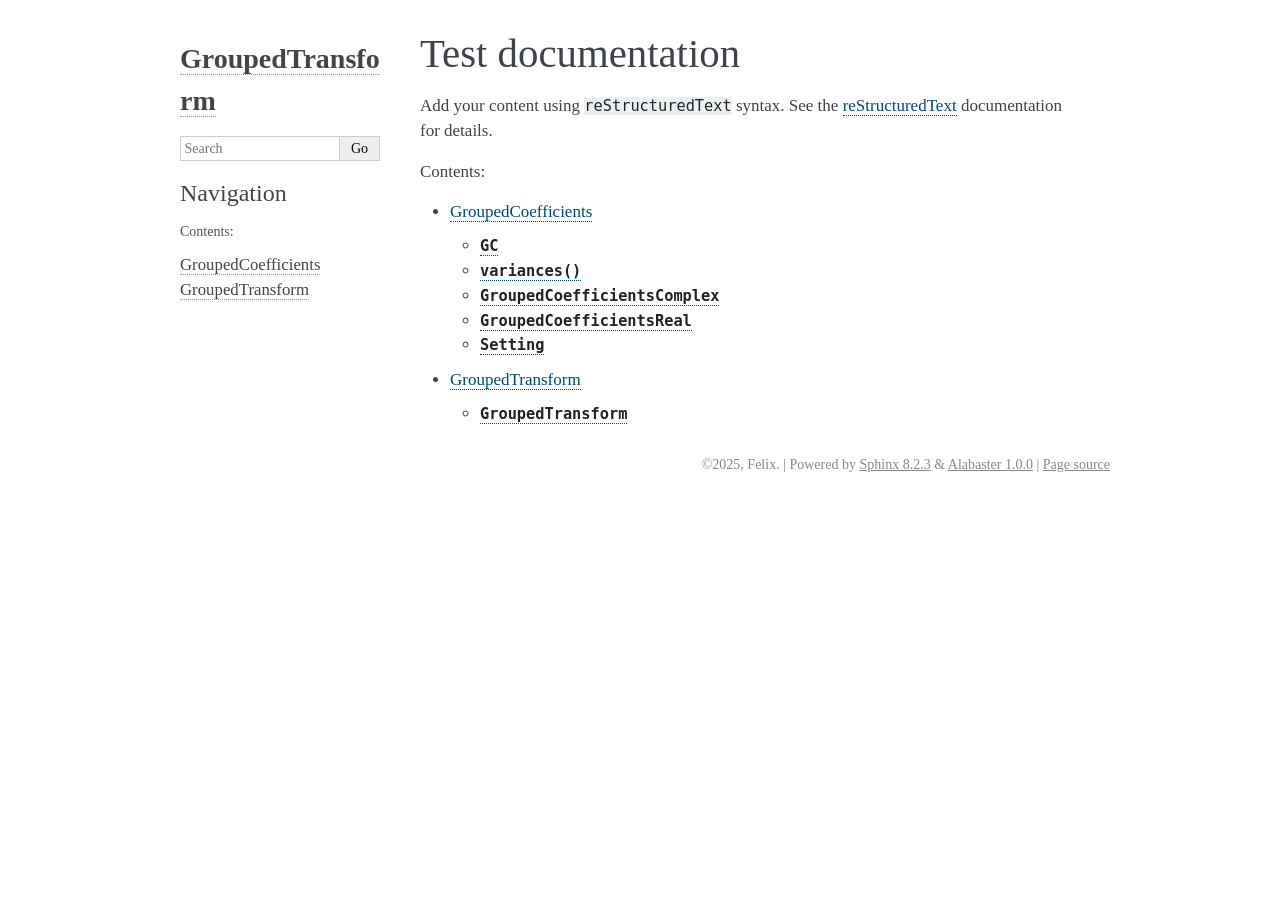
==== index.html @ cc87ff0a "deploy: 52db843115d03a00d47e2cb00f927df97d5983b2" ====
<!DOCTYPE html>

<html lang="en" data-content_root="./">
  <head>
    <meta charset="utf-8" />
    <meta name="viewport" content="width=device-width, initial-scale=1.0" /><meta name="viewport" content="width=device-width, initial-scale=1" />

    <title>Test documentation &#8212; GroupedTransform 29.07.2025 documentation</title>
    <link rel="stylesheet" type="text/css" href="_static/pygments.css?v=d1102ebc" />
    <link rel="stylesheet" type="text/css" href="_static/basic.css?v=b08954a9" />
    <link rel="stylesheet" type="text/css" href="_static/alabaster.css?v=27fed22d" />
    <script src="_static/documentation_options.js?v=f8a20051"></script>
    <script src="_static/doctools.js?v=9bcbadda"></script>
    <script src="_static/sphinx_highlight.js?v=dc90522c"></script>
    <link rel="index" title="Index" href="genindex.html" />
    <link rel="search" title="Search" href="search.html" />
    <link rel="next" title="GroupedCoefficients" href="GC.html" />
   
  <link rel="stylesheet" href="_static/custom.css" type="text/css" />
  

  
  

  </head><body>
  

    <div class="document">
      <div class="documentwrapper">
        <div class="bodywrapper">
          

          <div class="body" role="main">
            
  <section id="test-documentation">
<h1>Test documentation<a class="headerlink" href="#test-documentation" title="Link to this heading">¶</a></h1>
<p>Add your content using <code class="docutils literal notranslate"><span class="pre">reStructuredText</span></code> syntax. See the
<a class="reference external" href="https://www.sphinx-doc.org/en/master/usage/restructuredtext/index.html">reStructuredText</a>
documentation for details.</p>
<div class="toctree-wrapper compound">
<p class="caption" role="heading"><span class="caption-text">Contents:</span></p>
<ul>
<li class="toctree-l1"><a class="reference internal" href="GC.html">GroupedCoefficients</a><ul>
<li class="toctree-l2"><a class="reference internal" href="GC.html#GC"><code class="docutils literal notranslate"><span class="pre">GC</span></code></a></li>
<li class="toctree-l2"><a class="reference internal" href="GC.html#variances"><code class="docutils literal notranslate"><span class="pre">variances()</span></code></a></li>
<li class="toctree-l2"><a class="reference internal" href="GC.html#GroupedCoefficientsComplex"><code class="docutils literal notranslate"><span class="pre">GroupedCoefficientsComplex</span></code></a></li>
<li class="toctree-l2"><a class="reference internal" href="GC.html#GroupedCoefficientsReal"><code class="docutils literal notranslate"><span class="pre">GroupedCoefficientsReal</span></code></a></li>
<li class="toctree-l2"><a class="reference internal" href="GC.html#Setting"><code class="docutils literal notranslate"><span class="pre">Setting</span></code></a></li>
</ul>
</li>
<li class="toctree-l1"><a class="reference internal" href="GroupedTransforms.html">GroupedTransform</a><ul>
<li class="toctree-l2"><a class="reference internal" href="GroupedTransforms.html#GroupedTransform"><code class="docutils literal notranslate"><span class="pre">GroupedTransform</span></code></a></li>
</ul>
</li>
</ul>
</div>
</section>


          </div>
          
        </div>
      </div>
      <div class="sphinxsidebar" role="navigation" aria-label="Main">
        <div class="sphinxsidebarwrapper">
<h1 class="logo"><a href="#">GroupedTransform</a></h1>









<search id="searchbox" style="display: none" role="search">
    <div class="searchformwrapper">
    <form class="search" action="search.html" method="get">
      <input type="text" name="q" aria-labelledby="searchlabel" autocomplete="off" autocorrect="off" autocapitalize="off" spellcheck="false" placeholder="Search"/>
      <input type="submit" value="Go" />
    </form>
    </div>
</search>
<script>document.getElementById('searchbox').style.display = "block"</script><h3>Navigation</h3>
<p class="caption" role="heading"><span class="caption-text">Contents:</span></p>
<ul>
<li class="toctree-l1"><a class="reference internal" href="GC.html">GroupedCoefficients</a></li>
<li class="toctree-l1"><a class="reference internal" href="GroupedTransforms.html">GroupedTransform</a></li>
</ul>

<div class="relations">
<h3>Related Topics</h3>
<ul>
  <li><a href="#">Documentation overview</a><ul>
      <li>Next: <a href="GC.html" title="next chapter">GroupedCoefficients</a></li>
  </ul></li>
</ul>
</div>








        </div>
      </div>
      <div class="clearer"></div>
    </div>
    <div class="footer">
      &#169;2025, Felix.
      
      |
      Powered by <a href="https://www.sphinx-doc.org/">Sphinx 8.2.3</a>
      &amp; <a href="https://alabaster.readthedocs.io">Alabaster 1.0.0</a>
      
      |
      <a href="_sources/index.rst.txt"
          rel="nofollow">Page source</a>
    </div>

    

    
  </body>
</html>
---- _static/pygments.css ----
pre { line-height: 125%; }
td.linenos .normal { color: inherit; background-color: transparent; padding-left: 5px; padding-right: 5px; }
span.linenos { color: inherit; background-color: transparent; padding-left: 5px; padding-right: 5px; }
td.linenos .special { color: #000000; background-color: #ffffc0; padding-left: 5px; padding-right: 5px; }
span.linenos.special { color: #000000; background-color: #ffffc0; padding-left: 5px; padding-right: 5px; }
.highlight .hll { background-color: #ffffcc }
.highlight { background: #f8f8f8; }
.highlight .c { color: #8f5902; font-style: italic } /* Comment */
.highlight .err { color: #a40000; border: 1px solid #ef2929 } /* Error */
.highlight .g { color: #000000 } /* Generic */
.highlight .k { color: #004461; font-weight: bold } /* Keyword */
.highlight .l { color: #000000 } /* Literal */
.highlight .n { color: #000000 } /* Name */
.highlight .o { color: #582800 } /* Operator */
.highlight .x { color: #000000 } /* Other */
.highlight .p { color: #000000; font-weight: bold } /* Punctuation */
.highlight .ch { color: #8f5902; font-style: italic } /* Comment.Hashbang */
.highlight .cm { color: #8f5902; font-style: italic } /* Comment.Multiline */
.highlight .cp { color: #8f5902 } /* Comment.Preproc */
.highlight .cpf { color: #8f5902; font-style: italic } /* Comment.PreprocFile */
.highlight .c1 { color: #8f5902; font-style: italic } /* Comment.Single */
.highlight .cs { color: #8f5902; font-style: italic } /* Comment.Special */
.highlight .gd { color: #a40000 } /* Generic.Deleted */
.highlight .ge { color: #000000; font-style: italic } /* Generic.Emph */
.highlight .ges { color: #000000 } /* Generic.EmphStrong */
.highlight .gr { color: #ef2929 } /* Generic.Error */
.highlight .gh { color: #000080; font-weight: bold } /* Generic.Heading */
.highlight .gi { color: #00A000 } /* Generic.Inserted */
.highlight .go { color: #888888 } /* Generic.Output */
.highlight .gp { color: #745334 } /* Generic.Prompt */
.highlight .gs { color: #000000; font-weight: bold } /* Generic.Strong */
.highlight .gu { color: #800080; font-weight: bold } /* Generic.Subheading */
.highlight .gt { color: #a40000; font-weight: bold } /* Generic.Traceback */
.highlight .kc { color: #004461; font-weight: bold } /* Keyword.Constant */
.highlight .kd { color: #004461; font-weight: bold } /* Keyword.Declaration */
.highlight .kn { color: #004461; font-weight: bold } /* Keyword.Namespace */
.highlight .kp { color: #004461; font-weight: bold } /* Keyword.Pseudo */
.highlight .kr { color: #004461; font-weight: bold } /* Keyword.Reserved */
.highlight .kt { color: #004461; font-weight: bold } /* Keyword.Type */
.highlight .ld { color: #000000 } /* Literal.Date */
.highlight .m { color: #990000 } /* Literal.Number */
.highlight .s { color: #4e9a06 } /* Literal.String */
.highlight .na { color: #c4a000 } /* Name.Attribute */
.highlight .nb { color: #004461 } /* Name.Builtin */
.highlight .nc { color: #000000 } /* Name.Class */
.highlight .no { color: #000000 } /* Name.Constant */
.highlight .nd { color: #888888 } /* Name.Decorator */
.highlight .ni { color: #ce5c00 } /* Name.Entity */
.highlight .ne { color: #cc0000; font-weight: bold } /* Name.Exception */
.highlight .nf { color: #000000 } /* Name.Function */
.highlight .nl { color: #f57900 } /* Name.Label */
.highlight .nn { color: #000000 } /* Name.Namespace */
.highlight .nx { color: #000000 } /* Name.Other */
.highlight .py { color: #000000 } /* Name.Property */
.highlight .nt { color: #004461; font-weight: bold } /* Name.Tag */
.highlight .nv { color: #000000 } /* Name.Variable */
.highlight .ow { color: #004461; font-weight: bold } /* Operator.Word */
.highlight .pm { color: #000000; font-weight: bold } /* Punctuation.Marker */
.highlight .w { color: #f8f8f8 } /* Text.Whitespace */
.highlight .mb { color: #990000 } /* Literal.Number.Bin */
.highlight .mf { color: #990000 } /* Literal.Number.Float */
.highlight .mh { color: #990000 } /* Literal.Number.Hex */
.highlight .mi { color: #990000 } /* Literal.Number.Integer */
.highlight .mo { color: #990000 } /* Literal.Number.Oct */
.highlight .sa { color: #4e9a06 } /* Literal.String.Affix */
.highlight .sb { color: #4e9a06 } /* Literal.String.Backtick */
.highlight .sc { color: #4e9a06 } /* Literal.String.Char */
.highlight .dl { color: #4e9a06 } /* Literal.String.Delimiter */
.highlight .sd { color: #8f5902; font-style: italic } /* Literal.String.Doc */
.highlight .s2 { color: #4e9a06 } /* Literal.String.Double */
.highlight .se { color: #4e9a06 } /* Literal.String.Escape */
.highlight .sh { color: #4e9a06 } /* Literal.String.Heredoc */
.highlight .si { color: #4e9a06 } /* Literal.String.Interpol */
.highlight .sx { color: #4e9a06 } /* Literal.String.Other */
.highlight .sr { color: #4e9a06 } /* Literal.String.Regex */
.highlight .s1 { color: #4e9a06 } /* Literal.String.Single */
.highlight .ss { color: #4e9a06 } /* Literal.String.Symbol */
.highlight .bp { color: #3465a4 } /* Name.Builtin.Pseudo */
.highlight .fm { color: #000000 } /* Name.Function.Magic */
.highlight .vc { color: #000000 } /* Name.Variable.Class */
.highlight .vg { color: #000000 } /* Name.Variable.Global */
.highlight .vi { color: #000000 } /* Name.Variable.Instance */
.highlight .vm { color: #000000 } /* Name.Variable.Magic */
.highlight .il { color: #990000 } /* Literal.Number.Integer.Long */
---- _static/basic.css ----
/*
 * Sphinx stylesheet -- basic theme.
 */

/* -- main layout ----------------------------------------------------------- */

div.clearer {
    clear: both;
}

div.section::after {
    display: block;
    content: '';
    clear: left;
}

/* -- relbar ---------------------------------------------------------------- */

div.related {
    width: 100%;
    font-size: 90%;
}

div.related h3 {
    display: none;
}

div.related ul {
    margin: 0;
    padding: 0 0 0 10px;
    list-style: none;
}

div.related li {
    display: inline;
}

div.related li.right {
    float: right;
    margin-right: 5px;
}

/* -- sidebar --------------------------------------------------------------- */

div.sphinxsidebarwrapper {
    padding: 10px 5px 0 10px;
}

div.sphinxsidebar {
    float: left;
    width: 230px;
    margin-left: -100%;
    font-size: 90%;
    word-wrap: break-word;
    overflow-wrap : break-word;
}

div.sphinxsidebar ul {
    list-style: none;
}

div.sphinxsidebar ul ul,
div.sphinxsidebar ul.want-points {
    margin-left: 20px;
    list-style: square;
}

div.sphinxsidebar ul ul {
    margin-top: 0;
    margin-bottom: 0;
}

div.sphinxsidebar form {
    margin-top: 10px;
}

div.sphinxsidebar input {
    border: 1px solid #98dbcc;
    font-family: sans-serif;
    font-size: 1em;
}

div.sphinxsidebar #searchbox form.search {
    overflow: hidden;
}

div.sphinxsidebar #searchbox input[type="text"] {
    float: left;
    width: 80%;
    padding: 0.25em;
    box-sizing: border-box;
}

div.sphinxsidebar #searchbox input[type="submit"] {
    float: left;
    width: 20%;
    border-left: none;
    padding: 0.25em;
    box-sizing: border-box;
}


img {
    border: 0;
    max-width: 100%;
}

/* -- search page ----------------------------------------------------------- */

ul.search {
    margin-top: 10px;
}

ul.search li {
    padding: 5px 0;
}

ul.search li a {
    font-weight: bold;
}

ul.search li p.context {
    color: #888;
    margin: 2px 0 0 30px;
    text-align: left;
}

ul.keywordmatches li.goodmatch a {
    font-weight: bold;
}

/* -- index page ------------------------------------------------------------ */

table.contentstable {
    width: 90%;
    margin-left: auto;
    margin-right: auto;
}

table.contentstable p.biglink {
    line-height: 150%;
}

a.biglink {
    font-size: 1.3em;
}

span.linkdescr {
    font-style: italic;
    padding-top: 5px;
    font-size: 90%;
}

/* -- general index --------------------------------------------------------- */

table.indextable {
    width: 100%;
}

table.indextable td {
    text-align: left;
    vertical-align: top;
}

table.indextable ul {
    margin-top: 0;
    margin-bottom: 0;
    list-style-type: none;
}

table.indextable > tbody > tr > td > ul {
    padding-left: 0em;
}

table.indextable tr.pcap {
    height: 10px;
}

table.indextable tr.cap {
    margin-top: 10px;
    background-color: #f2f2f2;
}

img.toggler {
    margin-right: 3px;
    margin-top: 3px;
    cursor: pointer;
}

div.modindex-jumpbox {
    border-top: 1px solid #ddd;
    border-bottom: 1px solid #ddd;
    margin: 1em 0 1em 0;
    padding: 0.4em;
}

div.genindex-jumpbox {
    border-top: 1px solid #ddd;
    border-bottom: 1px solid #ddd;
    margin: 1em 0 1em 0;
    padding: 0.4em;
}

/* -- domain module index --------------------------------------------------- */

table.modindextable td {
    padding: 2px;
    border-collapse: collapse;
}

/* -- general body styles --------------------------------------------------- */

div.body {
    min-width: inherit;
    max-width: 800px;
}

div.body p, div.body dd, div.body li, div.body blockquote {
    -moz-hyphens: auto;
    -ms-hyphens: auto;
    -webkit-hyphens: auto;
    hyphens: auto;
}

a.headerlink {
    visibility: hidden;
}

a:visited {
    color: #551A8B;
}

h1:hover > a.headerlink,
h2:hover > a.headerlink,
h3:hover > a.headerlink,
h4:hover > a.headerlink,
h5:hover > a.headerlink,
h6:hover > a.headerlink,
dt:hover > a.headerlink,
caption:hover > a.headerlink,
p.caption:hover > a.headerlink,
div.code-block-caption:hover > a.headerlink {
    visibility: visible;
}

div.body p.caption {
    text-align: inherit;
}

div.body td {
    text-align: left;
}

.first {
    margin-top: 0 !important;
}

p.rubric {
    margin-top: 30px;
    font-weight: bold;
}

img.align-left, figure.align-left, .figure.align-left, object.align-left {
    clear: left;
    float: left;
    margin-right: 1em;
}

img.align-right, figure.align-right, .figure.align-right, object.align-right {
    clear: right;
    float: right;
    margin-left: 1em;
}

img.align-center, figure.align-center, .figure.align-center, object.align-center {
  display: block;
  margin-left: auto;
  margin-right: auto;
}

img.align-default, figure.align-default, .figure.align-default {
  display: block;
  margin-left: auto;
  margin-right: auto;
}

.align-left {
    text-align: left;
}

.align-center {
    text-align: center;
}

.align-default {
    text-align: center;
}

.align-right {
    text-align: right;
}

/* -- sidebars -------------------------------------------------------------- */

div.sidebar,
aside.sidebar {
    margin: 0 0 0.5em 1em;
    border: 1px solid #ddb;
    padding: 7px;
    background-color: #ffe;
    width: 40%;
    float: right;
    clear: right;
    overflow-x: auto;
}

p.sidebar-title {
    font-weight: bold;
}

nav.contents,
aside.topic,
div.admonition, div.topic, blockquote {
    clear: left;
}

/* -- topics ---------------------------------------------------------------- */

nav.contents,
aside.topic,
div.topic {
    border: 1px solid #ccc;
    padding: 7px;
    margin: 10px 0 10px 0;
}

p.topic-title {
    font-size: 1.1em;
    font-weight: bold;
    margin-top: 10px;
}

/* -- admonitions ----------------------------------------------------------- */

div.admonition {
    margin-top: 10px;
    margin-bottom: 10px;
    padding: 7px;
}

div.admonition dt {
    font-weight: bold;
}

p.admonition-title {
    margin: 0px 10px 5px 0px;
    font-weight: bold;
}

div.body p.centered {
    text-align: center;
    margin-top: 25px;
}

/* -- content of sidebars/topics/admonitions -------------------------------- */

div.sidebar > :last-child,
aside.sidebar > :last-child,
nav.contents > :last-child,
aside.topic > :last-child,
div.topic > :last-child,
div.admonition > :last-child {
    margin-bottom: 0;
}

div.sidebar::after,
aside.sidebar::after,
nav.contents::after,
aside.topic::after,
div.topic::after,
div.admonition::after,
blockquote::after {
    display: block;
    content: '';
    clear: both;
}

/* -- tables ---------------------------------------------------------------- */

table.docutils {
    margin-top: 10px;
    margin-bottom: 10px;
    border: 0;
    border-collapse: collapse;
}

table.align-center {
    margin-left: auto;
    margin-right: auto;
}

table.align-default {
    margin-left: auto;
    margin-right: auto;
}

table caption span.caption-number {
    font-style: italic;
}

table caption span.caption-text {
}

table.docutils td, table.docutils th {
    padding: 1px 8px 1px 5px;
    border-top: 0;
    border-left: 0;
    border-right: 0;
    border-bottom: 1px solid #aaa;
}

th {
    text-align: left;
    padding-right: 5px;
}

table.citation {
    border-left: solid 1px gray;
    margin-left: 1px;
}

table.citation td {
    border-bottom: none;
}

th > :first-child,
td > :first-child {
    margin-top: 0px;
}

th > :last-child,
td > :last-child {
    margin-bottom: 0px;
}

/* -- figures --------------------------------------------------------------- */

div.figure, figure {
    margin: 0.5em;
    padding: 0.5em;
}

div.figure p.caption, figcaption {
    padding: 0.3em;
}

div.figure p.caption span.caption-number,
figcaption span.caption-number {
    font-style: italic;
}

div.figure p.caption span.caption-text,
figcaption span.caption-text {
}

/* -- field list styles ----------------------------------------------------- */

table.field-list td, table.field-list th {
    border: 0 !important;
}

.field-list ul {
    margin: 0;
    padding-left: 1em;
}

.field-list p {
    margin: 0;
}

.field-name {
    -moz-hyphens: manual;
    -ms-hyphens: manual;
    -webkit-hyphens: manual;
    hyphens: manual;
}

/* -- hlist styles ---------------------------------------------------------- */

table.hlist {
    margin: 1em 0;
}

table.hlist td {
    vertical-align: top;
}

/* -- object description styles --------------------------------------------- */

.sig {
	font-family: 'Consolas', 'Menlo', 'DejaVu Sans Mono', 'Bitstream Vera Sans Mono', monospace;
}

.sig-name, code.descname {
    background-color: transparent;
    font-weight: bold;
}

.sig-name {
	font-size: 1.1em;
}

code.descname {
    font-size: 1.2em;
}

.sig-prename, code.descclassname {
    background-color: transparent;
}

.optional {
    font-size: 1.3em;
}

.sig-paren {
    font-size: larger;
}

.sig-param.n {
	font-style: italic;
}

/* C++ specific styling */

.sig-inline.c-texpr,
.sig-inline.cpp-texpr {
	font-family: unset;
}

.sig.c   .k, .sig.c   .kt,
.sig.cpp .k, .sig.cpp .kt {
	color: #0033B3;
}

.sig.c   .m,
.sig.cpp .m {
	color: #1750EB;
}

.sig.c   .s, .sig.c   .sc,
.sig.cpp .s, .sig.cpp .sc {
	color: #067D17;
}


/* -- other body styles ----------------------------------------------------- */

ol.arabic {
    list-style: decimal;
}

ol.loweralpha {
    list-style: lower-alpha;
}

ol.upperalpha {
    list-style: upper-alpha;
}

ol.lowerroman {
    list-style: lower-roman;
}

ol.upperroman {
    list-style: upper-roman;
}

:not(li) > ol > li:first-child > :first-child,
:not(li) > ul > li:first-child > :first-child {
    margin-top: 0px;
}

:not(li) > ol > li:last-child > :last-child,
:not(li) > ul > li:last-child > :last-child {
    margin-bottom: 0px;
}

ol.simple ol p,
ol.simple ul p,
ul.simple ol p,
ul.simple ul p {
    margin-top: 0;
}

ol.simple > li:not(:first-child) > p,
ul.simple > li:not(:first-child) > p {
    margin-top: 0;
}

ol.simple p,
ul.simple p {
    margin-bottom: 0;
}

aside.footnote > span,
div.citation > span {
    float: left;
}
aside.footnote > span:last-of-type,
div.citation > span:last-of-type {
  padding-right: 0.5em;
}
aside.footnote > p {
  margin-left: 2em;
}
div.citation > p {
  margin-left: 4em;
}
aside.footnote > p:last-of-type,
div.citation > p:last-of-type {
    margin-bottom: 0em;
}
aside.footnote > p:last-of-type:after,
div.citation > p:last-of-type:after {
    content: "";
    clear: both;
}

dl.field-list {
    display: grid;
    grid-template-columns: fit-content(30%) auto;
}

dl.field-list > dt {
    font-weight: bold;
    word-break: break-word;
    padding-left: 0.5em;
    padding-right: 5px;
}

dl.field-list > dd {
    padding-left: 0.5em;
    margin-top: 0em;
    margin-left: 0em;
    margin-bottom: 0em;
}

dl {
    margin-bottom: 15px;
}

dd > :first-child {
    margin-top: 0px;
}

dd ul, dd table {
    margin-bottom: 10px;
}

dd {
    margin-top: 3px;
    margin-bottom: 10px;
    margin-left: 30px;
}

.sig dd {
    margin-top: 0px;
    margin-bottom: 0px;
}

.sig dl {
    margin-top: 0px;
    margin-bottom: 0px;
}

dl > dd:last-child,
dl > dd:last-child > :last-child {
    margin-bottom: 0;
}

dt:target, span.highlighted {
    background-color: #fbe54e;
}

rect.highlighted {
    fill: #fbe54e;
}

dl.glossary dt {
    font-weight: bold;
    font-size: 1.1em;
}

.versionmodified {
    font-style: italic;
}

.system-message {
    background-color: #fda;
    padding: 5px;
    border: 3px solid red;
}

.footnote:target  {
    background-color: #ffa;
}

.line-block {
    display: block;
    margin-top: 1em;
    margin-bottom: 1em;
}

.line-block .line-block {
    margin-top: 0;
    margin-bottom: 0;
    margin-left: 1.5em;
}

.guilabel, .menuselection {
    font-family: sans-serif;
}

.accelerator {
    text-decoration: underline;
}

.classifier {
    font-style: oblique;
}

.classifier:before {
    font-style: normal;
    margin: 0 0.5em;
    content: ":";
    display: inline-block;
}

abbr, acronym {
    border-bottom: dotted 1px;
    cursor: help;
}

/* -- code displays --------------------------------------------------------- */

pre {
    overflow: auto;
    overflow-y: hidden;  /* fixes display issues on Chrome browsers */
}

pre, div[class*="highlight-"] {
    clear: both;
}

span.pre {
    -moz-hyphens: none;
    -ms-hyphens: none;
    -webkit-hyphens: none;
    hyphens: none;
    white-space: nowrap;
}

div[class*="highlight-"] {
    margin: 1em 0;
}

td.linenos pre {
    border: 0;
    background-color: transparent;
    color: #aaa;
}

table.highlighttable {
    display: block;
}

table.highlighttable tbody {
    display: block;
}

table.highlighttable tr {
    display: flex;
}

table.highlighttable td {
    margin: 0;
    padding: 0;
}

table.highlighttable td.linenos {
    padding-right: 0.5em;
}

table.highlighttable td.code {
    flex: 1;
    overflow: hidden;
}

.highlight .hll {
    display: block;
}

div.highlight pre,
table.highlighttable pre {
    margin: 0;
}

div.code-block-caption + div {
    margin-top: 0;
}

div.code-block-caption {
    margin-top: 1em;
    padding: 2px 5px;
    font-size: small;
}

div.code-block-caption code {
    background-color: transparent;
}

table.highlighttable td.linenos,
span.linenos,
div.highlight span.gp {  /* gp: Generic.Prompt */
  user-select: none;
  -webkit-user-select: text; /* Safari fallback only */
  -webkit-user-select: none; /* Chrome/Safari */
  -moz-user-select: none; /* Firefox */
  -ms-user-select: none; /* IE10+ */
}

div.code-block-caption span.caption-number {
    padding: 0.1em 0.3em;
    font-style: italic;
}

div.code-block-caption span.caption-text {
}

div.literal-block-wrapper {
    margin: 1em 0;
}

code.xref, a code {
    background-color: transparent;
    font-weight: bold;
}

h1 code, h2 code, h3 code, h4 code, h5 code, h6 code {
    background-color: transparent;
}

.viewcode-link {
    float: right;
}

.viewcode-back {
    float: right;
    font-family: sans-serif;
}

div.viewcode-block:target {
    margin: -1px -10px;
    padding: 0 10px;
}

/* -- math display ---------------------------------------------------------- */

img.math {
    vertical-align: middle;
}

div.body div.math p {
    text-align: center;
}

span.eqno {
    float: right;
}

span.eqno a.headerlink {
    position: absolute;
    z-index: 1;
}

div.math:hover a.headerlink {
    visibility: visible;
}

/* -- printout stylesheet --------------------------------------------------- */

@media print {
    div.document,
    div.documentwrapper,
    div.bodywrapper {
        margin: 0 !important;
        width: 100%;
    }

    div.sphinxsidebar,
    div.related,
    div.footer,
    #top-link {
        display: none;
    }
}
---- _static/alabaster.css ----
/* -- page layout ----------------------------------------------------------- */

body {
    font-family: Georgia, serif;
    font-size: 17px;
    background-color: #fff;
    color: #000;
    margin: 0;
    padding: 0;
}


div.document {
    width: 940px;
    margin: 30px auto 0 auto;
}

div.documentwrapper {
    float: left;
    width: 100%;
}

div.bodywrapper {
    margin: 0 0 0 220px;
}

div.sphinxsidebar {
    width: 220px;
    font-size: 14px;
    line-height: 1.5;
}

hr {
    border: 1px solid #B1B4B6;
}

div.body {
    background-color: #fff;
    color: #3E4349;
    padding: 0 30px 0 30px;
}

div.body > .section {
    text-align: left;
}

div.footer {
    width: 940px;
    margin: 20px auto 30px auto;
    font-size: 14px;
    color: #888;
    text-align: right;
}

div.footer a {
    color: #888;
}

p.caption {
    font-family: inherit;
    font-size: inherit;
}


div.relations {
    display: none;
}


div.sphinxsidebar {
    max-height: 100%;
    overflow-y: auto;
}

div.sphinxsidebar a {
    color: #444;
    text-decoration: none;
    border-bottom: 1px dotted #999;
}

div.sphinxsidebar a:hover {
    border-bottom: 1px solid #999;
}

div.sphinxsidebarwrapper {
    padding: 18px 10px;
}

div.sphinxsidebarwrapper p.logo {
    padding: 0;
    margin: -10px 0 0 0px;
    text-align: center;
}

div.sphinxsidebarwrapper h1.logo {
    margin-top: -10px;
    text-align: center;
    margin-bottom: 5px;
    text-align: left;
}

div.sphinxsidebarwrapper h1.logo-name {
    margin-top: 0px;
}

div.sphinxsidebarwrapper p.blurb {
    margin-top: 0;
    font-style: normal;
}

div.sphinxsidebar h3,
div.sphinxsidebar h4 {
    font-family: Georgia, serif;
    color: #444;
    font-size: 24px;
    font-weight: normal;
    margin: 0 0 5px 0;
    padding: 0;
}

div.sphinxsidebar h4 {
    font-size: 20px;
}

div.sphinxsidebar h3 a {
    color: #444;
}

div.sphinxsidebar p.logo a,
div.sphinxsidebar h3 a,
div.sphinxsidebar p.logo a:hover,
div.sphinxsidebar h3 a:hover {
    border: none;
}

div.sphinxsidebar p {
    color: #555;
    margin: 10px 0;
}

div.sphinxsidebar ul {
    margin: 10px 0;
    padding: 0;
    color: #000;
}

div.sphinxsidebar ul li.toctree-l1 > a {
    font-size: 120%;
}

div.sphinxsidebar ul li.toctree-l2 > a {
    font-size: 110%;
}

div.sphinxsidebar input {
    border: 1px solid #CCC;
    font-family: Georgia, serif;
    font-size: 1em;
}

div.sphinxsidebar #searchbox {
    margin: 1em 0;
}

div.sphinxsidebar .search > div {
    display: table-cell;
}

div.sphinxsidebar hr {
    border: none;
    height: 1px;
    color: #AAA;
    background: #AAA;

    text-align: left;
    margin-left: 0;
    width: 50%;
}

div.sphinxsidebar .badge {
    border-bottom: none;
}

div.sphinxsidebar .badge:hover {
    border-bottom: none;
}

/* To address an issue with donation coming after search */
div.sphinxsidebar h3.donation {
    margin-top: 10px;
}

/* -- body styles ----------------------------------------------------------- */

a {
    color: #004B6B;
    text-decoration: underline;
}

a:hover {
    color: #6D4100;
    text-decoration: underline;
}

div.body h1,
div.body h2,
div.body h3,
div.body h4,
div.body h5,
div.body h6 {
    font-family: Georgia, serif;
    font-weight: normal;
    margin: 30px 0px 10px 0px;
    padding: 0;
}

div.body h1 { margin-top: 0; padding-top: 0; font-size: 240%; }
div.body h2 { font-size: 180%; }
div.body h3 { font-size: 150%; }
div.body h4 { font-size: 130%; }
div.body h5 { font-size: 100%; }
div.body h6 { font-size: 100%; }

a.headerlink {
    color: #DDD;
    padding: 0 4px;
    text-decoration: none;
}

a.headerlink:hover {
    color: #444;
    background: #EAEAEA;
}

div.body p, div.body dd, div.body li {
    line-height: 1.4em;
}

div.admonition {
    margin: 20px 0px;
    padding: 10px 30px;
    background-color: #EEE;
    border: 1px solid #CCC;
}

div.admonition tt.xref, div.admonition code.xref, div.admonition a tt {
    background-color: #FBFBFB;
    border-bottom: 1px solid #fafafa;
}

div.admonition p.admonition-title {
    font-family: Georgia, serif;
    font-weight: normal;
    font-size: 24px;
    margin: 0 0 10px 0;
    padding: 0;
    line-height: 1;
}

div.admonition p.last {
    margin-bottom: 0;
}

dt:target, .highlight {
    background: #FAF3E8;
}

div.warning {
    background-color: #FCC;
    border: 1px solid #FAA;
}

div.danger {
    background-color: #FCC;
    border: 1px solid #FAA;
    -moz-box-shadow: 2px 2px 4px #D52C2C;
    -webkit-box-shadow: 2px 2px 4px #D52C2C;
    box-shadow: 2px 2px 4px #D52C2C;
}

div.error {
    background-color: #FCC;
    border: 1px solid #FAA;
    -moz-box-shadow: 2px 2px 4px #D52C2C;
    -webkit-box-shadow: 2px 2px 4px #D52C2C;
    box-shadow: 2px 2px 4px #D52C2C;
}

div.caution {
    background-color: #FCC;
    border: 1px solid #FAA;
}

div.attention {
    background-color: #FCC;
    border: 1px solid #FAA;
}

div.important {
    background-color: #EEE;
    border: 1px solid #CCC;
}

div.note {
    background-color: #EEE;
    border: 1px solid #CCC;
}

div.tip {
    background-color: #EEE;
    border: 1px solid #CCC;
}

div.hint {
    background-color: #EEE;
    border: 1px solid #CCC;
}

div.seealso {
    background-color: #EEE;
    border: 1px solid #CCC;
}

div.topic {
    background-color: #EEE;
}

p.admonition-title {
    display: inline;
}

p.admonition-title:after {
    content: ":";
}

pre, tt, code {
    font-family: 'Consolas', 'Menlo', 'DejaVu Sans Mono', 'Bitstream Vera Sans Mono', monospace;
    font-size: 0.9em;
}

.hll {
    background-color: #FFC;
    margin: 0 -12px;
    padding: 0 12px;
    display: block;
}

img.screenshot {
}

tt.descname, tt.descclassname, code.descname, code.descclassname {
    font-size: 0.95em;
}

tt.descname, code.descname {
    padding-right: 0.08em;
}

img.screenshot {
    -moz-box-shadow: 2px 2px 4px #EEE;
    -webkit-box-shadow: 2px 2px 4px #EEE;
    box-shadow: 2px 2px 4px #EEE;
}

table.docutils {
    border: 1px solid #888;
    -moz-box-shadow: 2px 2px 4px #EEE;
    -webkit-box-shadow: 2px 2px 4px #EEE;
    box-shadow: 2px 2px 4px #EEE;
}

table.docutils td, table.docutils th {
    border: 1px solid #888;
    padding: 0.25em 0.7em;
}

table.field-list, table.footnote {
    border: none;
    -moz-box-shadow: none;
    -webkit-box-shadow: none;
    box-shadow: none;
}

table.footnote {
    margin: 15px 0;
    width: 100%;
    border: 1px solid #EEE;
    background: #FDFDFD;
    font-size: 0.9em;
}

table.footnote + table.footnote {
    margin-top: -15px;
    border-top: none;
}

table.field-list th {
    padding: 0 0.8em 0 0;
}

table.field-list td {
    padding: 0;
}

table.field-list p {
    margin-bottom: 0.8em;
}

/* Cloned from
 * https://github.com/sphinx-doc/sphinx/commit/ef60dbfce09286b20b7385333d63a60321784e68
 */
.field-name {
    -moz-hyphens: manual;
    -ms-hyphens: manual;
    -webkit-hyphens: manual;
    hyphens: manual;
}

table.footnote td.label {
    width: .1px;
    padding: 0.3em 0 0.3em 0.5em;
}

table.footnote td {
    padding: 0.3em 0.5em;
}

dl {
    margin-left: 0;
    margin-right: 0;
    margin-top: 0;
    padding: 0;
}

dl dd {
    margin-left: 30px;
}

blockquote {
    margin: 0 0 0 30px;
    padding: 0;
}

ul, ol {
    /* Matches the 30px from the narrow-screen "li > ul" selector below */
    margin: 10px 0 10px 30px;
    padding: 0;
}

pre {
    background: unset;
    padding: 7px 30px;
    margin: 15px 0px;
    line-height: 1.3em;
}

div.viewcode-block:target {
    background: #ffd;
}

dl pre, blockquote pre, li pre {
    margin-left: 0;
    padding-left: 30px;
}

tt, code {
    background-color: #ecf0f3;
    color: #222;
    /* padding: 1px 2px; */
}

tt.xref, code.xref, a tt {
    background-color: #FBFBFB;
    border-bottom: 1px solid #fff;
}

a.reference {
    text-decoration: none;
    border-bottom: 1px dotted #004B6B;
}

a.reference:hover {
    border-bottom: 1px solid #6D4100;
}

/* Don't put an underline on images */
a.image-reference, a.image-reference:hover {
    border-bottom: none;
}

a.footnote-reference {
    text-decoration: none;
    font-size: 0.7em;
    vertical-align: top;
    border-bottom: 1px dotted #004B6B;
}

a.footnote-reference:hover {
    border-bottom: 1px solid #6D4100;
}

a:hover tt, a:hover code {
    background: #EEE;
}

@media screen and (max-width: 940px) {

    body {
        margin: 0;
        padding: 20px 30px;
    }

    div.documentwrapper {
        float: none;
        background: #fff;
        margin-left: 0;
        margin-top: 0;
        margin-right: 0;
        margin-bottom: 0;
    }

    div.sphinxsidebar {
        display: block;
        float: none;
        width: unset;
        margin: 50px -30px -20px -30px;
        padding: 10px 20px;
        background: #333;
        color: #FFF;
    }

    div.sphinxsidebar h3, div.sphinxsidebar h4, div.sphinxsidebar p,
    div.sphinxsidebar h3 a {
        color: #fff;
    }

    div.sphinxsidebar a {
        color: #AAA;
    }

    div.sphinxsidebar p.logo {
        display: none;
    }

    div.document {
        width: 100%;
        margin: 0;
    }

    div.footer {
        display: none;
    }

    div.bodywrapper {
        margin: 0;
    }

    div.body {
        min-height: 0;
        min-width: auto; /* fixes width on small screens, breaks .hll */
        padding: 0;
    }
    
    .hll {
        /* "fixes" the breakage */
        width: max-content;
    }

    .rtd_doc_footer {
        display: none;
    }

    .document {
        width: auto;
    }

    .footer {
        width: auto;
    }

    .github {
        display: none;
    }

    ul {
        margin-left: 0;
    }

    li > ul {
       /* Matches the 30px from the "ul, ol" selector above */
        margin-left: 30px;
    }
}


/* misc. */

.revsys-inline {
    display: none!important;
}

/* Hide ugly table cell borders in ..bibliography:: directive output */
table.docutils.citation, table.docutils.citation td, table.docutils.citation th {
  border: none;
  /* Below needed in some edge cases; if not applied, bottom shadows appear */
  -moz-box-shadow: none;
  -webkit-box-shadow: none;
  box-shadow: none;
}


/* relbar */

.related {
    line-height: 30px;
    width: 100%;
    font-size: 0.9rem;
}

.related.top {
    border-bottom: 1px solid #EEE;
    margin-bottom: 20px;
}

.related.bottom {
    border-top: 1px solid #EEE;
}

.related ul {
    padding: 0;
    margin: 0;
    list-style: none;
}

.related li {
    display: inline;
}

nav#rellinks {
    float: right;
}

nav#rellinks li+li:before {
    content: "|";
}

nav#breadcrumbs li+li:before {
    content: "\00BB";
}

/* Hide certain items when printing */
@media print {
    div.related {
        display: none;
    }
}

img.github  {
    position: absolute;
    top: 0;
    border: 0;
    right: 0;
}
---- _static/custom.css ----
/* This file intentionally left blank. */
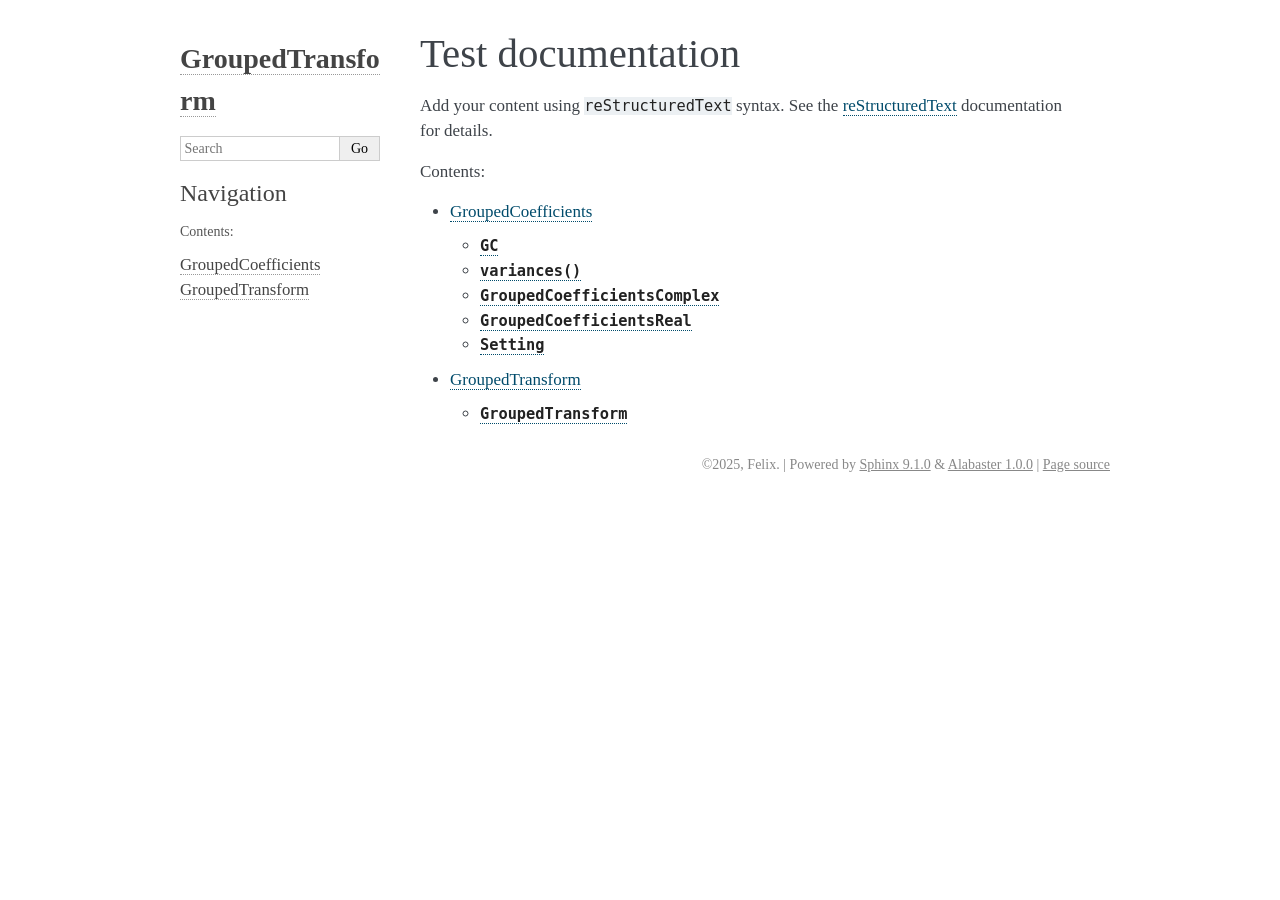
==== commit 3713f1e5: "deploy: 38b605f2cf57db1473db402d8d42e48154df4085" ====
--- a/index.html
+++ b/index.html
@@ -10,8 +10,8 @@
     <link rel="stylesheet" type="text/css" href="_static/basic.css?v=b08954a9" />
     <link rel="stylesheet" type="text/css" href="_static/alabaster.css?v=27fed22d" />
     <script src="_static/documentation_options.js?v=f8a20051"></script>
-    <script src="_static/doctools.js?v=9bcbadda"></script>
-    <script src="_static/sphinx_highlight.js?v=dc90522c"></script>
+    <script src="_static/doctools.js?v=fd6eb6e6"></script>
+    <script src="_static/sphinx_highlight.js?v=6ffebe34"></script>
     <link rel="index" title="Index" href="genindex.html" />
     <link rel="search" title="Search" href="search.html" />
     <link rel="next" title="GroupedCoefficients" href="GC.html" />
@@ -112,7 +112,7 @@
       &#169;2025, Felix.
       
       |
-      Powered by <a href="https://www.sphinx-doc.org/">Sphinx 8.2.3</a>
+      Powered by <a href="https://www.sphinx-doc.org/">Sphinx 9.1.0</a>
       &amp; <a href="https://alabaster.readthedocs.io">Alabaster 1.0.0</a>
       
       |
